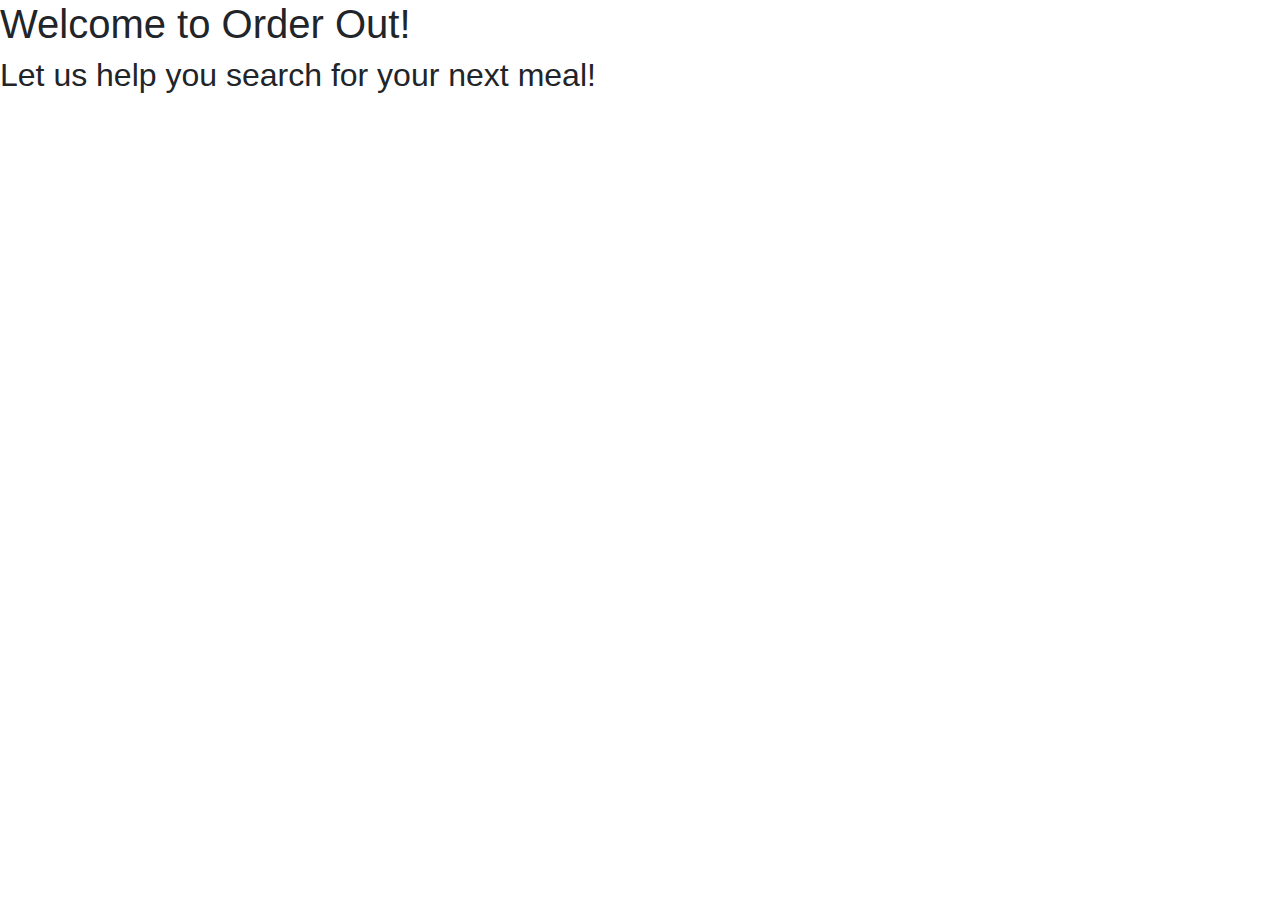
==== src/main/resources/static/index.html @ 1140797e "Addition of primitive search page, located at the Web root. Configured Spring Boot to listen on Port" ====
<!DOCTYPE html>
<html lang="en">
<head>
    <meta charset="UTF-8">
    <title>Order Out!</title>
    <link rel="stylesheet" href="https://stackpath.bootstrapcdn.com/bootstrap/4.3.1/css/bootstrap.min.css" integrity="sha384-ggOyR0iXCbMQv3Xipma34MD+dH/1fQ784/j6cY/iJTQUOhcWr7x9JvoRxT2MZw1T" crossorigin="anonymous">
    <script src="https://code.jquery.com/jquery-3.4.1.js" integrity="sha256-WpOohJOqMqqyKL9FccASB9O0KwACQJpFTUBLTYOVvVU="  crossorigin="anonymous"></script>
    <script src="https://cdnjs.cloudflare.com/ajax/libs/popper.js/1.14.7/umd/popper.min.js" integrity="sha384-UO2eT0CpHqdSJQ6hJty5KVphtPhzWj9WO1clHTMGa3JDZwrnQq4sF86dIHNDz0W1" crossorigin="anonymous"></script>
    <script src="https://stackpath.bootstrapcdn.com/bootstrap/4.3.1/js/bootstrap.min.js" integrity="sha384-JjSmVgyd0p3pXB1rRibZUAYoIIy6OrQ6VrjIEaFf/nJGzIxFDsf4x0xIM+B07jRM" crossorigin="anonymous"></script>
</head>
<body>
    <h1>Welcome to Order Out!</h1>
    <h2>Let us help you search for your next meal!</h2>
</body>
</html>
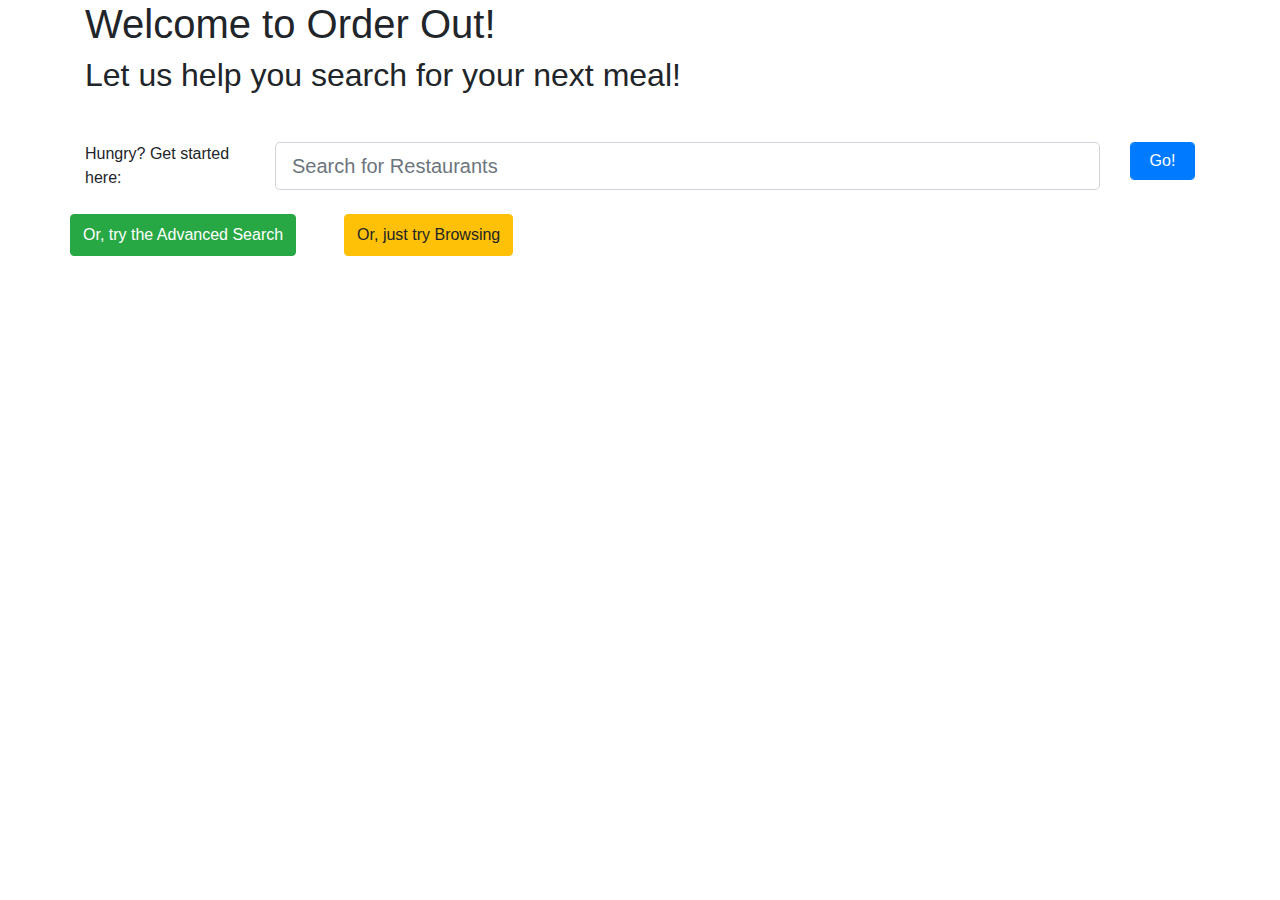
==== commit d6730ad9: "More updates. This is the last commit before I majorly refactor and clean things up. If everything b" ====
--- a/src/main/resources/static/index.html
+++ b/src/main/resources/static/index.html
@@ -3,13 +3,42 @@
 <head>
     <meta charset="UTF-8">
     <title>Order Out!</title>
-    <link rel="stylesheet" href="https://stackpath.bootstrapcdn.com/bootstrap/4.3.1/css/bootstrap.min.css" integrity="sha384-ggOyR0iXCbMQv3Xipma34MD+dH/1fQ784/j6cY/iJTQUOhcWr7x9JvoRxT2MZw1T" crossorigin="anonymous">
+
+    <link rel="stylesheet" href="https://stackpath.bootstrapcdn.com/bootstrap/4.4.1/css/bootstrap.min.css" integrity="sha384-Vkoo8x4CGsO3+Hhxv8T/Q5PaXtkKtu6ug5TOeNV6gBiFeWPGFN9MuhOf23Q9Ifjh" crossorigin="anonymous">
     <script src="https://code.jquery.com/jquery-3.4.1.js" integrity="sha256-WpOohJOqMqqyKL9FccASB9O0KwACQJpFTUBLTYOVvVU="  crossorigin="anonymous"></script>
-    <script src="https://cdnjs.cloudflare.com/ajax/libs/popper.js/1.14.7/umd/popper.min.js" integrity="sha384-UO2eT0CpHqdSJQ6hJty5KVphtPhzWj9WO1clHTMGa3JDZwrnQq4sF86dIHNDz0W1" crossorigin="anonymous"></script>
-    <script src="https://stackpath.bootstrapcdn.com/bootstrap/4.3.1/js/bootstrap.min.js" integrity="sha384-JjSmVgyd0p3pXB1rRibZUAYoIIy6OrQ6VrjIEaFf/nJGzIxFDsf4x0xIM+B07jRM" crossorigin="anonymous"></script>
+    <script src="https://cdn.jsdelivr.net/npm/popper.js@1.16.0/dist/umd/popper.min.js" integrity="sha384-Q6E9RHvbIyZFJoft+2mJbHaEWldlvI9IOYy5n3zV9zzTtmI3UksdQRVvoxMfooAo" crossorigin="anonymous"></script>
+    <script src="https://stackpath.bootstrapcdn.com/bootstrap/4.4.1/js/bootstrap.min.js" integrity="sha384-wfSDF2E50Y2D1uUdj0O3uMBJnjuUD4Ih7YwaYd1iqfktj0Uod8GCExl3Og8ifwB6" crossorigin="anonymous"></script>
+
+    <link rel="stylesheet" href="index.css" type="text/css">
 </head>
 <body>
-    <h1>Welcome to Order Out!</h1>
-    <h2>Let us help you search for your next meal!</h2>
+    <div class="container-md">
+        <h1 id="search-page-main-title">Welcome to Order Out!</h1>
+        <h2>Let us help you search for your next meal!</h2>
+
+
+        <form class="form" action="/restaurant_search">
+            <div class="form-group mt-5 row">
+                <div class="col-2">
+                    <label for="restaurant-text-search">Hungry? Get started here:</label>
+                </div>
+                <div class="col-9">
+                    <input id="restaurant-text-search" name="text-search" class="form-control form-control-lg" type="text" placeholder="Search for Restaurants">
+                </div>
+                <div class="col-1">
+                    <button type="submit" class="btn btn-primary form-control">Go!</button>
+                </div>
+            </div>
+        </form>
+
+        <div class="row">
+        <form class="form" action="/advanced_search">
+            <button id="advanced-search-button" type="submit" class="btn btn-success form-control-lg">Or, try the Advanced Search</button>
+        </form>
+        <form class="form ml-5" action="/browse">
+            <button id="browse-button" type="submit" class="btn btn-warning form-control-lg">Or, just try Browsing</button>
+        </form>
+        </div>
+    </div>
 </body>
 </html>--- a/src/main/resources/static/index.css
+++ b/src/main/resources/static/index.css
@@ -0,0 +1,7 @@
+/*
+body {
+    margin: auto;
+    width: 70%;
+}
+
+ */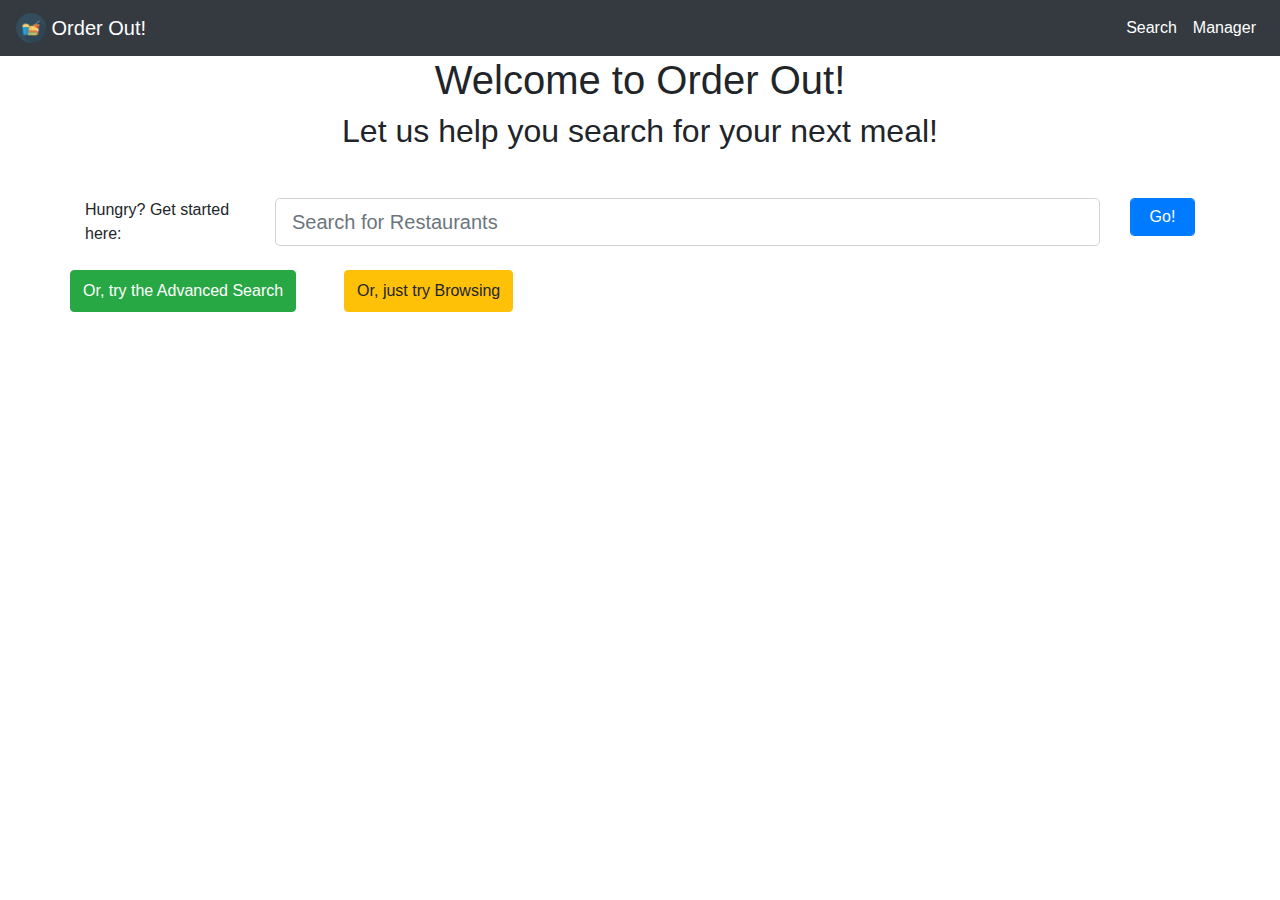
==== commit 70fd1a45: "Addition of the Navbar." ====
--- a/src/main/resources/static/index.html
+++ b/src/main/resources/static/index.html
@@ -10,11 +10,33 @@
     <script src="https://stackpath.bootstrapcdn.com/bootstrap/4.4.1/js/bootstrap.min.js" integrity="sha384-wfSDF2E50Y2D1uUdj0O3uMBJnjuUD4Ih7YwaYd1iqfktj0Uod8GCExl3Og8ifwB6" crossorigin="anonymous"></script>
 
     <link rel="stylesheet" href="index.css" type="text/css">
+    <link rel="shortcut icon" href="/order-out.png">
 </head>
 <body>
+<nav class="navbar navbar-expand-md navbar-dark bg-dark">
+    <a class="navbar-brand" href="#">
+        <img src="order-out.png" width="30" height="30" class="d-inline-block align-top"
+             alt="Order out log">
+        Order Out!
+    </a>
+    <button class="navbar-toggler" type="button" data-toggle="collapse" data-target="#navbarNav"
+            aria-controls="navbarNav" aria-expanded="true" aria-label="Toggle navigation">
+        <span class="navbar-toggler-icon"></span>
+    </button>  <div class="collapse navbar-collapse" id="navbarNav">
+    <ul class="navbar-nav ml-auto">
+        <li class="nav-item active">
+            <a class="nav-link" href="http://ec2-54-198-54-151.compute-1.amazonaws.com:8080/">Search</a>
+        </li>
+        <li class="nav-item active">
+            <a class="nav-link" href="http://3.88.210.26:8080/RestaurantManager-0.0.1/">Manager</a>
+        </li>
+    </ul>
+</div>
+</nav>
+
     <div class="container-md">
-        <h1 id="search-page-main-title">Welcome to Order Out!</h1>
-        <h2>Let us help you search for your next meal!</h2>
+        <h1 class="text-center" id="search-page-main-title">Welcome to Order Out!</h1>
+        <h2 class="text-center">Let us help you search for your next meal!</h2>
 
 
         <form class="form" action="/restaurant_search">
--- a/src/main/resources/static/index.css
+++ b/src/main/resources/static/index.css
@@ -4,4 +4,5 @@
     width: 70%;
 }
 
- */+ */
+
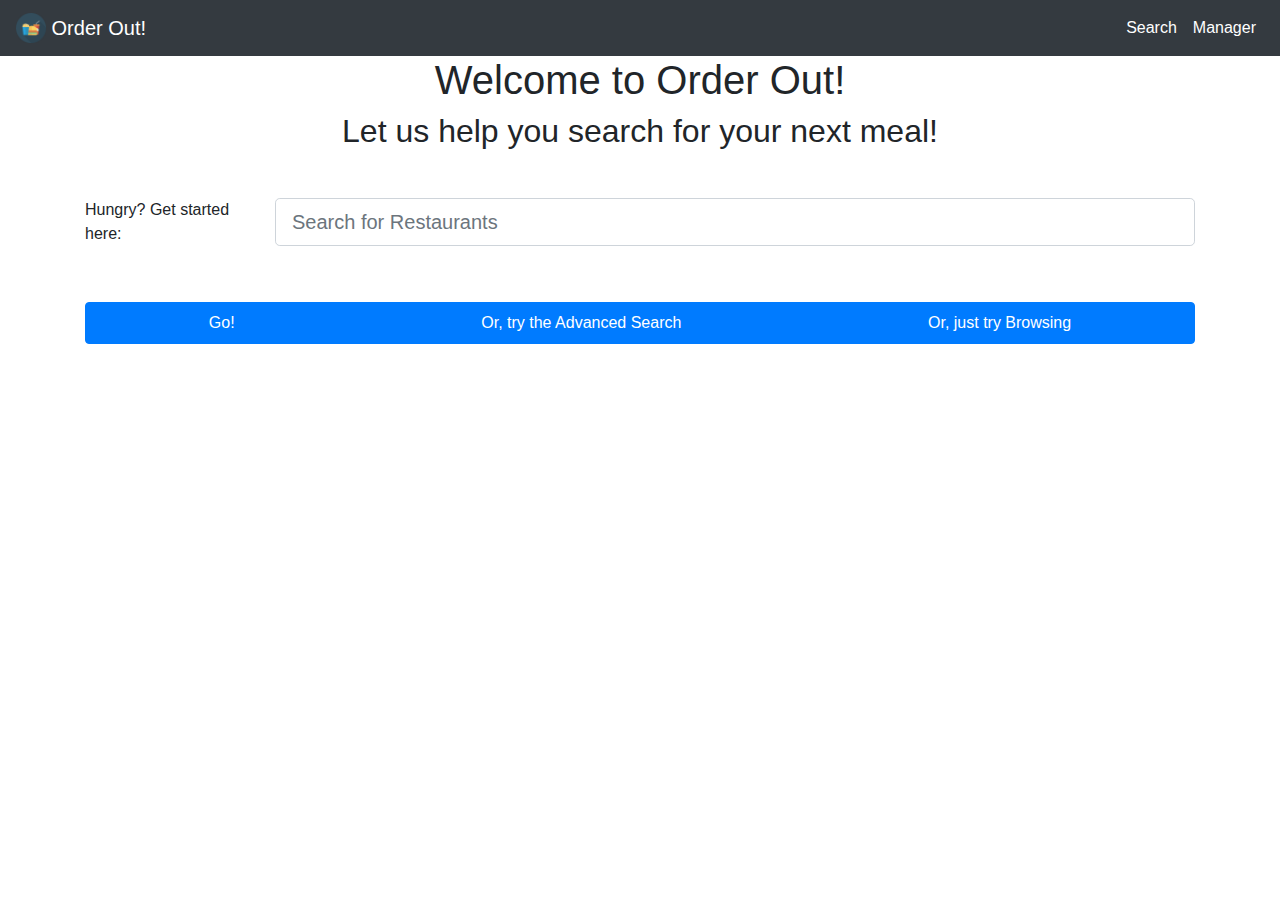
==== commit 7f18a771: "UI Changes." ====
--- a/src/main/resources/static/index.html
+++ b/src/main/resources/static/index.html
@@ -39,20 +39,33 @@
         <h2 class="text-center">Let us help you search for your next meal!</h2>
 
 
-        <form class="form" action="/restaurant_search">
+        <form id="restaurant-search" class="form" action="/restaurant_search">
             <div class="form-group mt-5 row">
                 <div class="col-2">
                     <label for="restaurant-text-search">Hungry? Get started here:</label>
                 </div>
-                <div class="col-9">
+                <div class="col-10">
                     <input id="restaurant-text-search" name="text-search" class="form-control form-control-lg" type="text" placeholder="Search for Restaurants">
                 </div>
+                <!--
                 <div class="col-1">
                     <button type="submit" class="btn btn-primary form-control">Go!</button>
                 </div>
+               -->
             </div>
         </form>
 
+        <form id="advanced-search" class="form" action="/advanced_search">
+        </form>
+        <form id="browse" class="form" action="/browse">
+        </form>
+
+        <div class="btn-group d-flex justify-content-center mt-5">
+            <button form="restaurant-search" formtarget="_self" formmethod="get" formaction="/restaurant_search" type="submit" class="btn btn-primary form-control-lg">Go!</button>
+            <button id="advanced-search-button" form="advanced-search" formtarget="_self" formmethod="get" formaction="/advanced_search" type="submit" class="btn btn-primary form-control-lg">Or, try the Advanced Search</button>
+            <button id="browse-button" form="browse" formtarget="_self" formmethod="get" formaction="/browse" type="submit" class="btn btn-primary form-control-lg">Or, just try Browsing</button>
+        </div>
+        <!--
         <div class="row">
         <form class="form" action="/advanced_search">
             <button id="advanced-search-button" type="submit" class="btn btn-success form-control-lg">Or, try the Advanced Search</button>
@@ -61,6 +74,7 @@
             <button id="browse-button" type="submit" class="btn btn-warning form-control-lg">Or, just try Browsing</button>
         </form>
         </div>
+        -->
     </div>
 </body>
 </html>